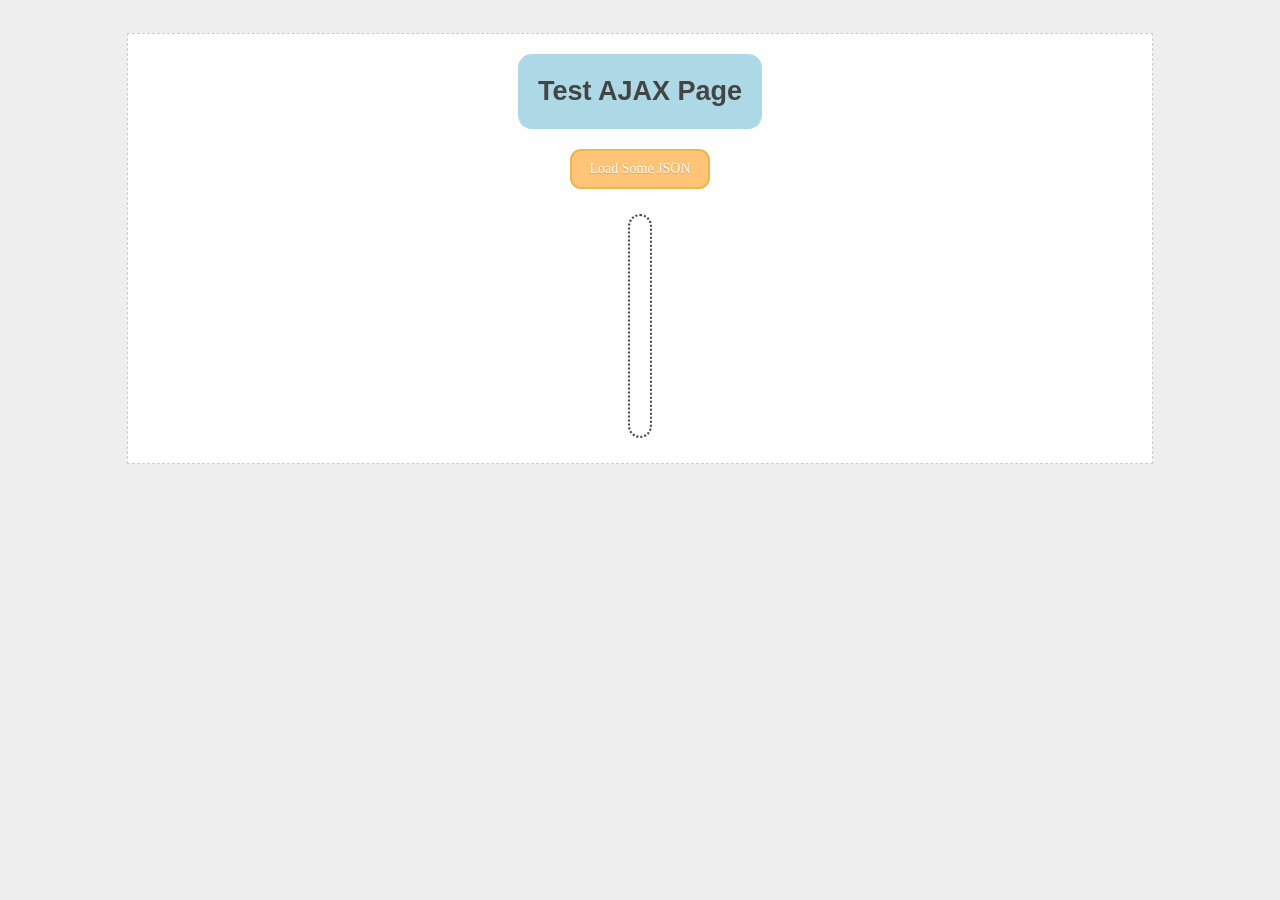
==== lab_6_ajax/index.html @ b7121ce0 "lab 6" ====
<!DOCTYPE html>
<html lang="en">

<head>
  <title>Test AJAX page</title>
  <link rel="stylesheet" type="text/css" href="./lab_styles.css">
</head>

<body>
  <div class="container">
    <div class="wrapper">
      <div class="header">Test AJAX page</div>
      <button class="button" onclick="loadData()">Load Some JSON</button>
      <div class="content"></div>
      <div class="footer"></div>
    </div>
  </div>
  <script>
    function loadData() {
      fetch('ajax_sample.json')
        .then(res => res.json())
        .then(res => res.map(c => c.code))
        .then(codes => document.querySelector(".content").innerText = codes);
    }
  </script>
</body>

</html>
---- lab_6_ajax/lab_styles.css ----
/* Set document default styles for text */
body {
  line-height: 1.6;
  font-size: 18px;
  color: #444;
  padding: 0 10px;
  background: #eee;
}

h1,
h2,
h3 {
  line-height: 1.2
}

/* End document default styles */
.code {
  background-color: rgb(255, 231, 202);
  font-family: 'Courier New', Courier, monospace;
  color: dimgrey;
}

.container {
  position: absolute;
  right: 0;
  left: 0;
  display: flex;
  justify-content: center;
  align-items: flex-start;
  font-family: Helvetica, Geneva, Tahoma, sans-serif;
}

.wrapper {
  min-height: 100%;
  display: flex;
  width: 80%;
  justify-content: flex-start;
  align-items: center;
  flex-wrap: wrap;
  flex-direction: column;
  background: #fefefe;
  border: 1px dashed #ccc;
  margin: 25px;

}

.wrapper div {
  border-radius: 14px;
}

.header {
  margin: 20px 50px;
  padding: 0 20px;
  min-height: 75px;
  background: lightblue;
  display: flex;
  align-items: center;
  justify-content: center;
  font-weight: bold;
  font-size: 1.5em;
  text-transform: capitalize;
  flex-wrap: nowrap;
}

.instructions {
  padding: 0 25px;
}

.content {
  background: #fff;
  border: 2px dotted #444;
  flex-grow: 2;
  flex: 0 0 200px;
  padding: 10px;
  overflow-wrap: break-word;
  margin: 25px 50px;
  max-width: 450px;
}

.button {
  background-color: #ffc477;
  -moz-border-radius: 11px;
  -webkit-border-radius: 11px;
  border-radius: 11px;
  border: 2px solid #eeb44f;
  display: inline-block;
  cursor: pointer;
  color: #ffffff;
  font-family: Verdana;
  font-size: 14px;
  padding: 10px 17px;
  text-decoration: none;
  text-shadow: 0px 1px 1px #cc9f52;
}

.button:hover {
  background-color: coral;
  border: 2px solid rgb(216, 91, 46);
}

.button:active {
  position: relative;
  top: 1px;
}
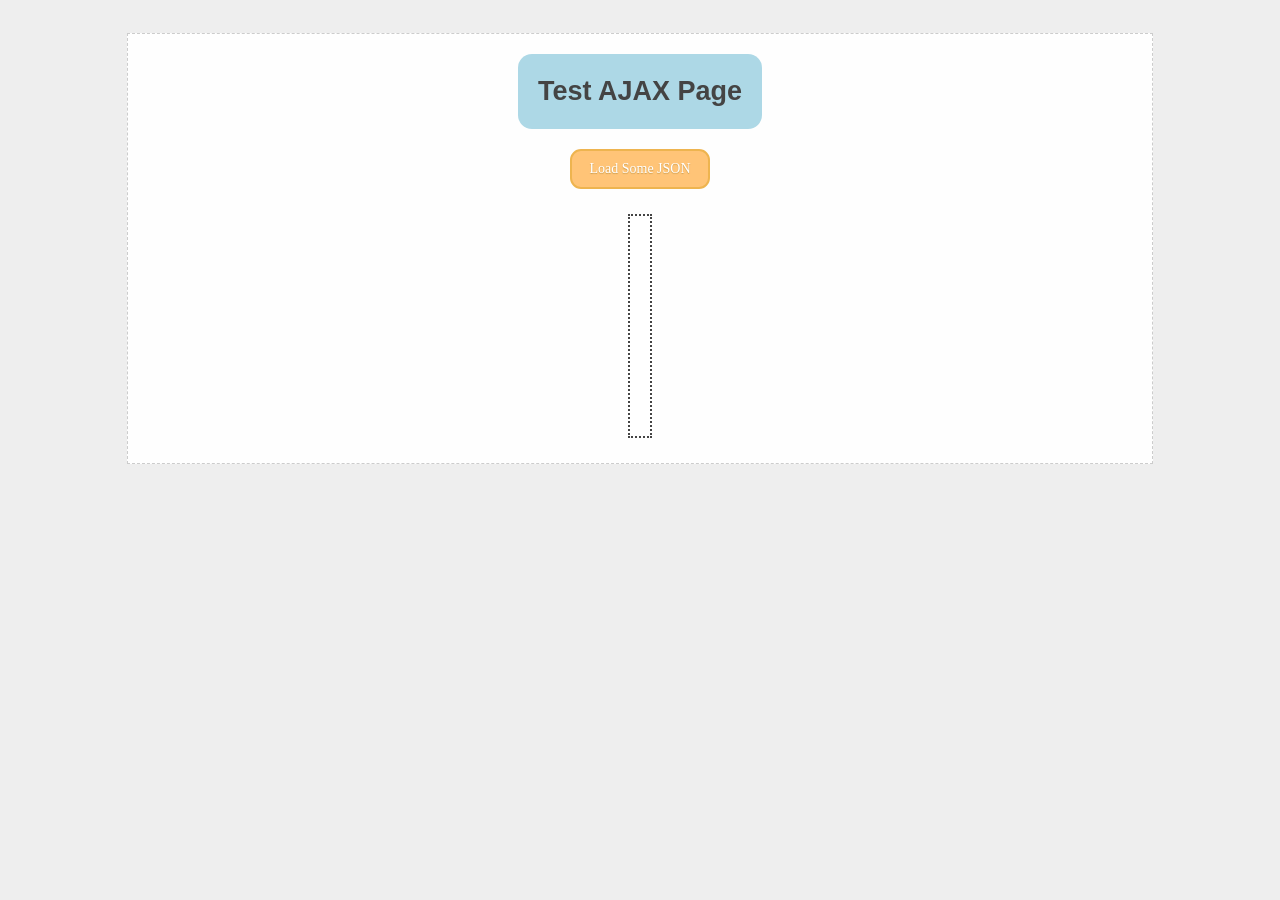
==== commit 62ab4779: "Update index.html" ====
--- a/lab_6_ajax/index.html
+++ b/lab_6_ajax/index.html
@@ -11,16 +11,31 @@
     <div class="wrapper">
       <div class="header">Test AJAX page</div>
       <button class="button" onclick="loadData()">Load Some JSON</button>
-      <div class="content"></div>
+      <ol class="content"></ol>
       <div class="footer"></div>
     </div>
   </div>
   <script>
+
+    function getRandomIntInclusive(min, max) {
+      min = Math.ceil(min);
+      max = Math.floor(max);
+      return Math.floor(Math.random() * (max - min + 1)) + min; //The maximum is inclusive and the minimum is inclusive 
+    }
+
+    function randomNames(names, num){
+      let random_names = [];
+      for(let i = 0; i < num; i += 1){
+        random_names[i] = names[getRandomIntInclusive(0, 242)]
+      }
+      return random_names;
+    }
+
     function loadData() {
       fetch('ajax_sample.json')
         .then(res => res.json())
-        .then(res => res.map(c => c.code))
-        .then(codes => document.querySelector(".content").innerText = codes);
+        .then(res => res.map(n => n.name))
+        .then(names => document.querySelector(".content").innerText = randomNames(names, 15));
     }
   </script>
 </body>
